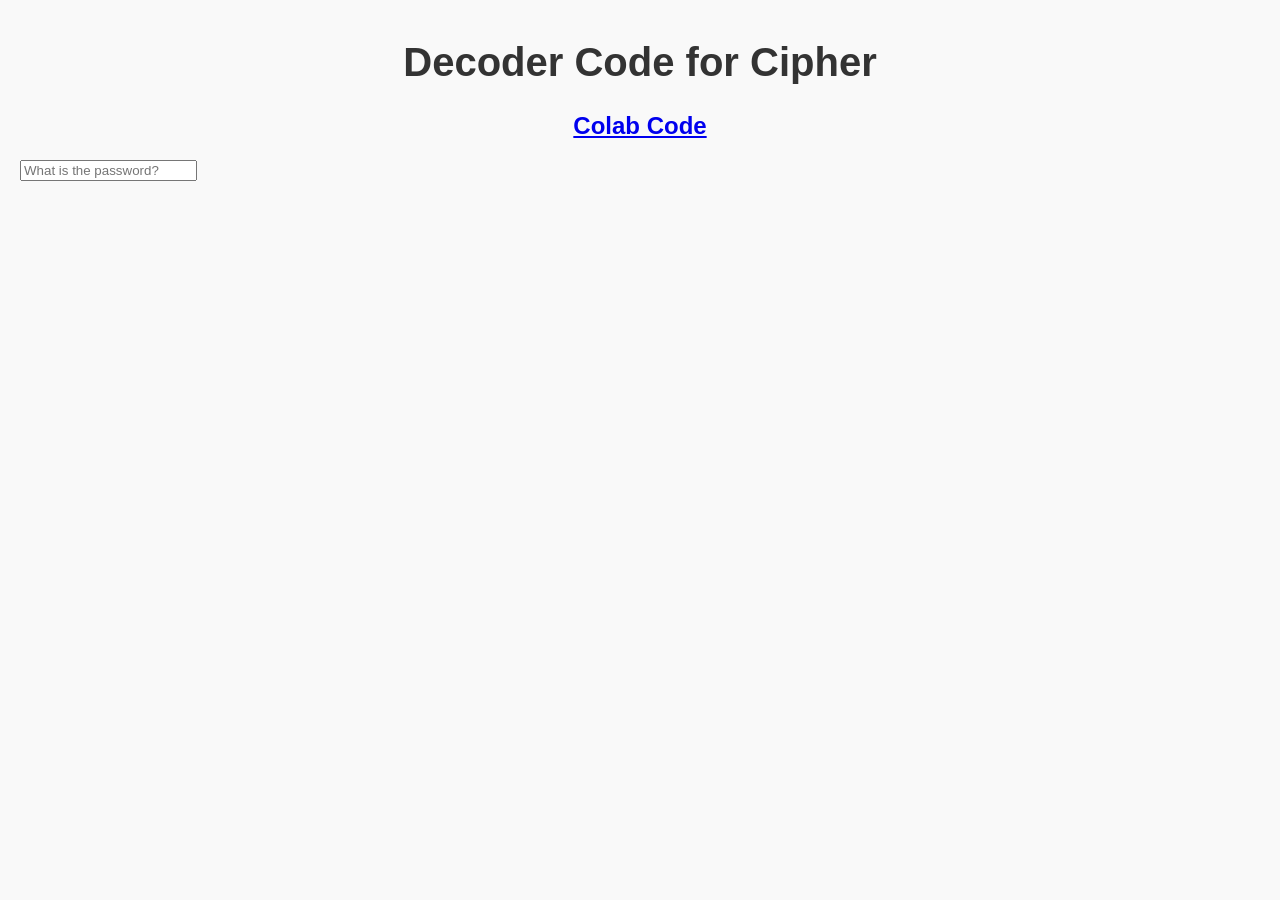
==== Indexy.html @ d37fc05d "rename index" ====
<!DOCTYPE html>
<html lang="en">
<head>
    <meta charset="UTF-8">
    <meta name="viewport" content="width=device-width, initial-scale=1.0">
    <title>Evite</title>
    <link rel="stylesheet" href="Index.css">
</head>
<body>
    <header>
      <h1>Decoder Code for Cipher</h1>
      <h2><a id="link" target="_blank" href="https://colab.research.google.com/drive/1jONqu9gmZgklUZ8SSekHqBLI-4rcz96p">Colab Code</a></h2>
      <input id="Passcode" type="text" placeholder="What is the password?">
    </header>
    <script>
      document.getElementById('Passcode').addEventListener('keyup', function(event) {
        if (document.getElementById('Passcode').value === '#f') {
          document.getElementById('link').href = "https://colab.research.google.com/drive/13i88yEMxPREQmC6b7iZuNrgmXgGZDWuM#scrollTo=SagJI4G881-9";
          // Add your password validation logic here
        }
        else {
          document.getElementById('link').href = "https://colab.research.google.com/drive/1jONqu9gmZgklUZ8SSekHqBLI-4rcz96p";
        }
      });
    </script>
</body>
</html>
---- Index.css ----
h1, h2 {
    color: #333;
    font-size: 2.5em;
    text-align: center;
    margin-top: 20px;
}

h2 {
    font-size: 1.5em;
    margin-top: 10px;
}

body {
    font-family: Arial, sans-serif;
    margin: 0;
    padding: 20px;
    background-color: #f9f9f9;
}

span#header {
    /* 1. Makes the container only as big as the text */
    display: inline-block; 
    
    /* 2. Centers the container itself on the page */
    position: relative;
    left: 50%;
    transform: translateX(-50%);

    /* 3. Your solid color background */
    background: rgb(182, 138, 18); 
    
    padding: 10px 40px; /* Adjust padding to give the text breathing room */
    border-radius: 8px;
    text-align: center;
    margin-bottom: 20px;
}
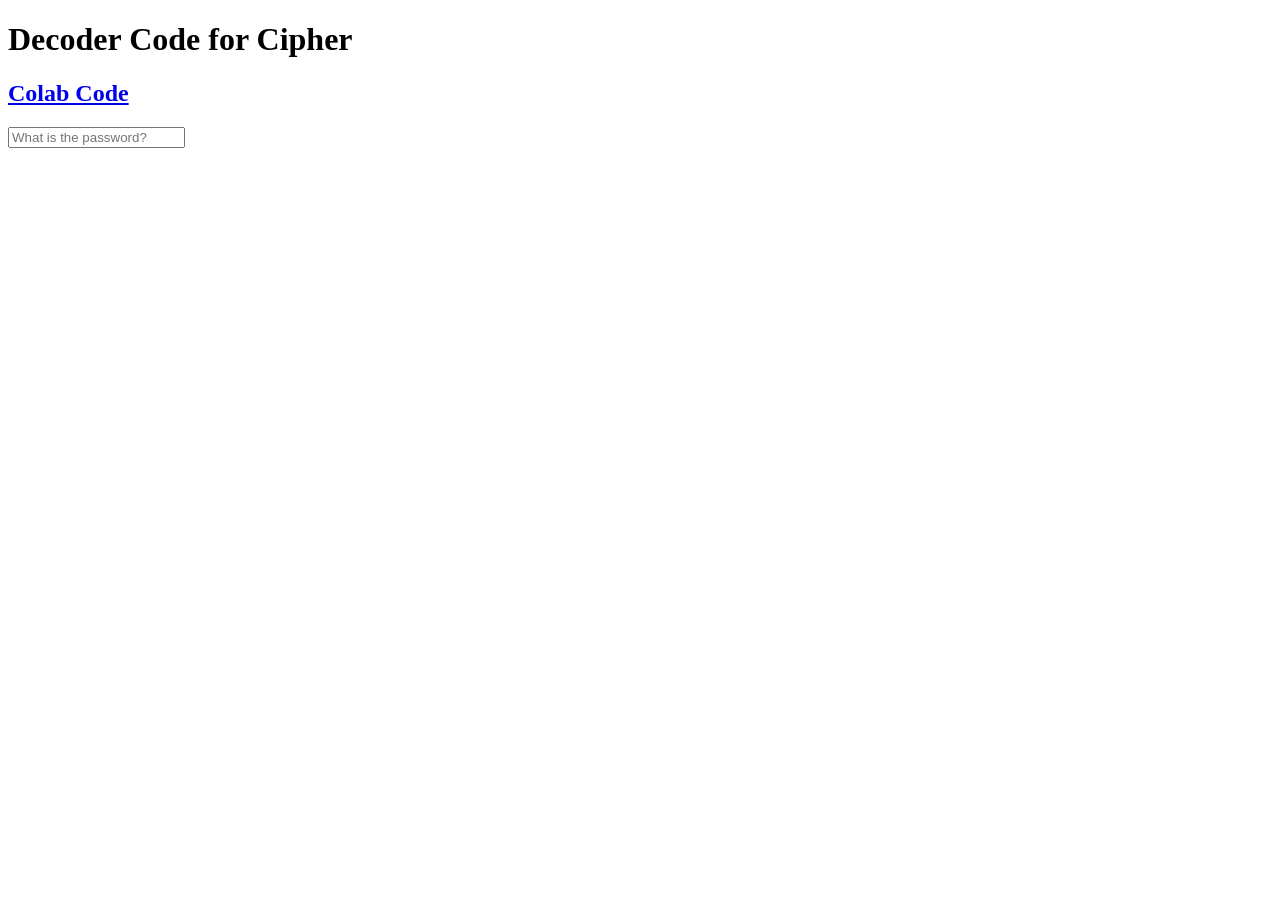
==== commit 6ba45340: "update using AI" ====
--- a/Indexy.html
+++ b/Indexy.html
@@ -3,25 +3,28 @@
 <head>
     <meta charset="UTF-8">
     <meta name="viewport" content="width=device-width, initial-scale=1.0">
-    <title>Evite</title>
-    <link rel="stylesheet" href="Index.css">
+    <title>Decoder Code for Cipher</title>
+    <link rel="stylesheet" href="style.css">
 </head>
+
 <body>
     <header>
-      <h1>Decoder Code for Cipher</h1>
-      <h2><a id="link" target="_blank" href="https://colab.research.google.com/drive/1jONqu9gmZgklUZ8SSekHqBLI-4rcz96p">Colab Code</a></h2>
-      <input id="Passcode" type="text" placeholder="What is the password?">
+        <h1>Decoder Code for Cipher</h1>
+        <h2><a id="link" target="_blank" href="https://colab.research.google.com/drive/1jONqu9gmZgklUZ8SSekHqBLI-4rcz96p">Colab Code</a></h2>
+        <input id="Passcode" type="text" placeholder="What is the password?">
     </header>
+
     <script>
-      document.getElementById('Passcode').addEventListener('keyup', function(event) {
-        if (document.getElementById('Passcode').value === '#f') {
-          document.getElementById('link').href = "https://colab.research.google.com/drive/13i88yEMxPREQmC6b7iZuNrgmXgGZDWuM#scrollTo=SagJI4G881-9";
-          // Add your password validation logic here
-        }
-        else {
-          document.getElementById('link').href = "https://colab.research.google.com/drive/1jONqu9gmZgklUZ8SSekHqBLI-4rcz96p";
-        }
-      });
+        document.getElementById('Passcode').addEventListener('keyup', function() {
+            const link = document.getElementById('link');
+            const input = document.getElementById('Passcode').value;
+
+            if (input === '傻逼') {
+                link.href = "https://colab.research.google.com/drive/13i88yEMxPREQmC6b7iZuNrgmXgGZDWuM#scrollTo=SagJI4G881-9";
+            } else {
+                link.href = "https://colab.research.google.com/drive/1jONqu9gmZgklUZ8SSekHqBLI-4rcz96p";
+            }
+        });
     </script>
 </body>
-</html>+</html>
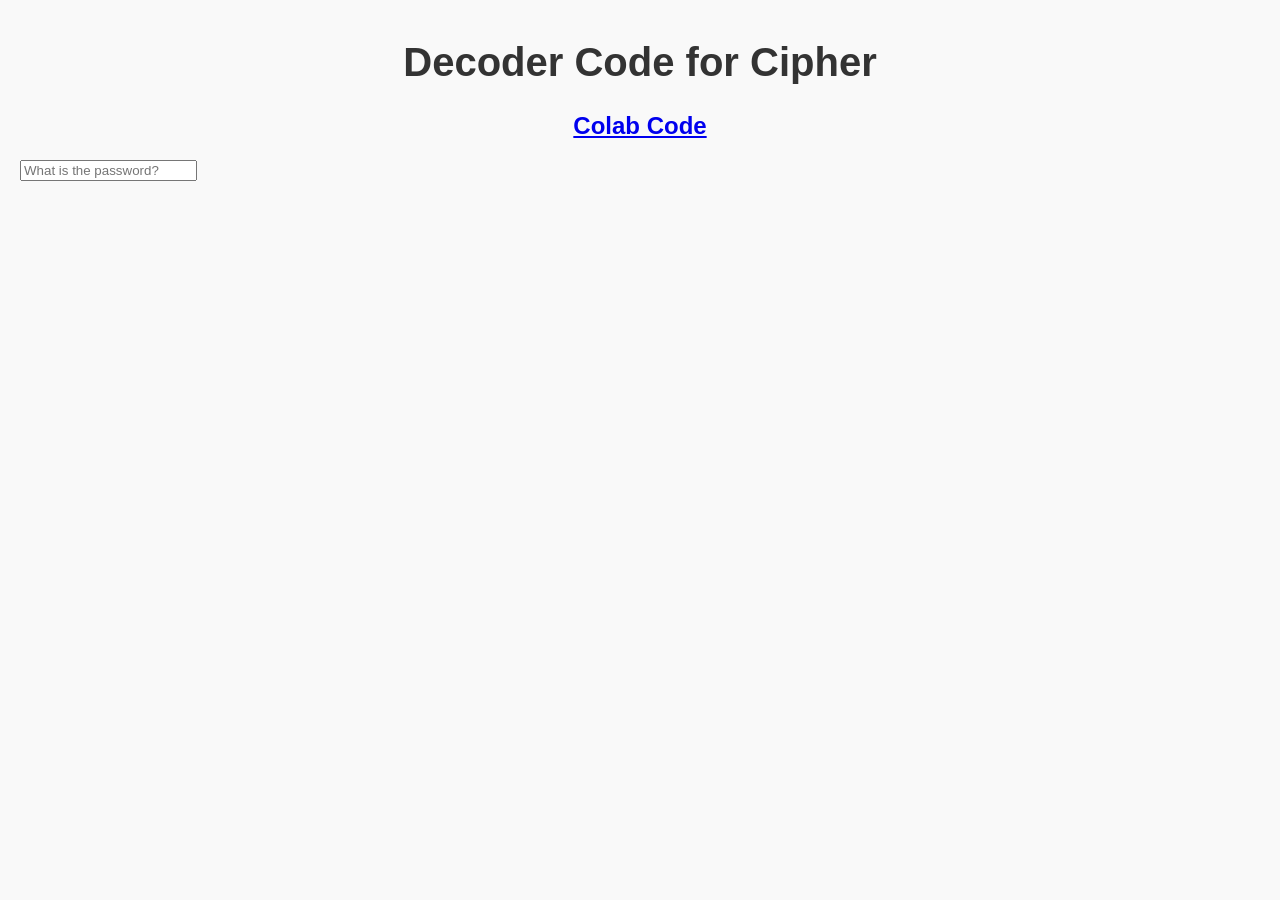
==== commit ac2952e0: "Update Indexy.html" ====
--- a/Indexy.html
+++ b/Indexy.html
@@ -4,7 +4,7 @@
     <meta charset="UTF-8">
     <meta name="viewport" content="width=device-width, initial-scale=1.0">
     <title>Decoder Code for Cipher</title>
-    <link rel="stylesheet" href="style.css">
+    <link rel="stylesheet" href="Index.css">
 </head>
 
 <body>
--- a/Index.css
+++ b/Index.css
@@ -0,0 +1,38 @@
+h1, h2 {
+    color: #333;
+    font-size: 2.5em;
+    text-align: center;
+    margin-top: 20px;
+}
+
+h2 {
+    font-size: 1.5em;
+    margin-top: 10px;
+}
+
+body {
+    font-family: Arial, sans-serif;
+    margin: 0;
+    padding: 20px;
+    background-color: #f9f9f9;
+}
+
+span#header {
+    /* 1. Makes the container only as big as the text */
+    display: inline-block; 
+    
+    /* 2. Centers the container itself on the page */
+    position: relative;
+    left: 50%;
+    transform: translateX(-50%);
+
+    /* 3. Your solid color background */
+    background: rgb(182, 138, 18); 
+    
+    padding: 10px 40px; /* Adjust padding to give the text breathing room */
+    border-radius: 8px;
+    text-align: center;
+    margin-bottom: 20px;
+}
+
+
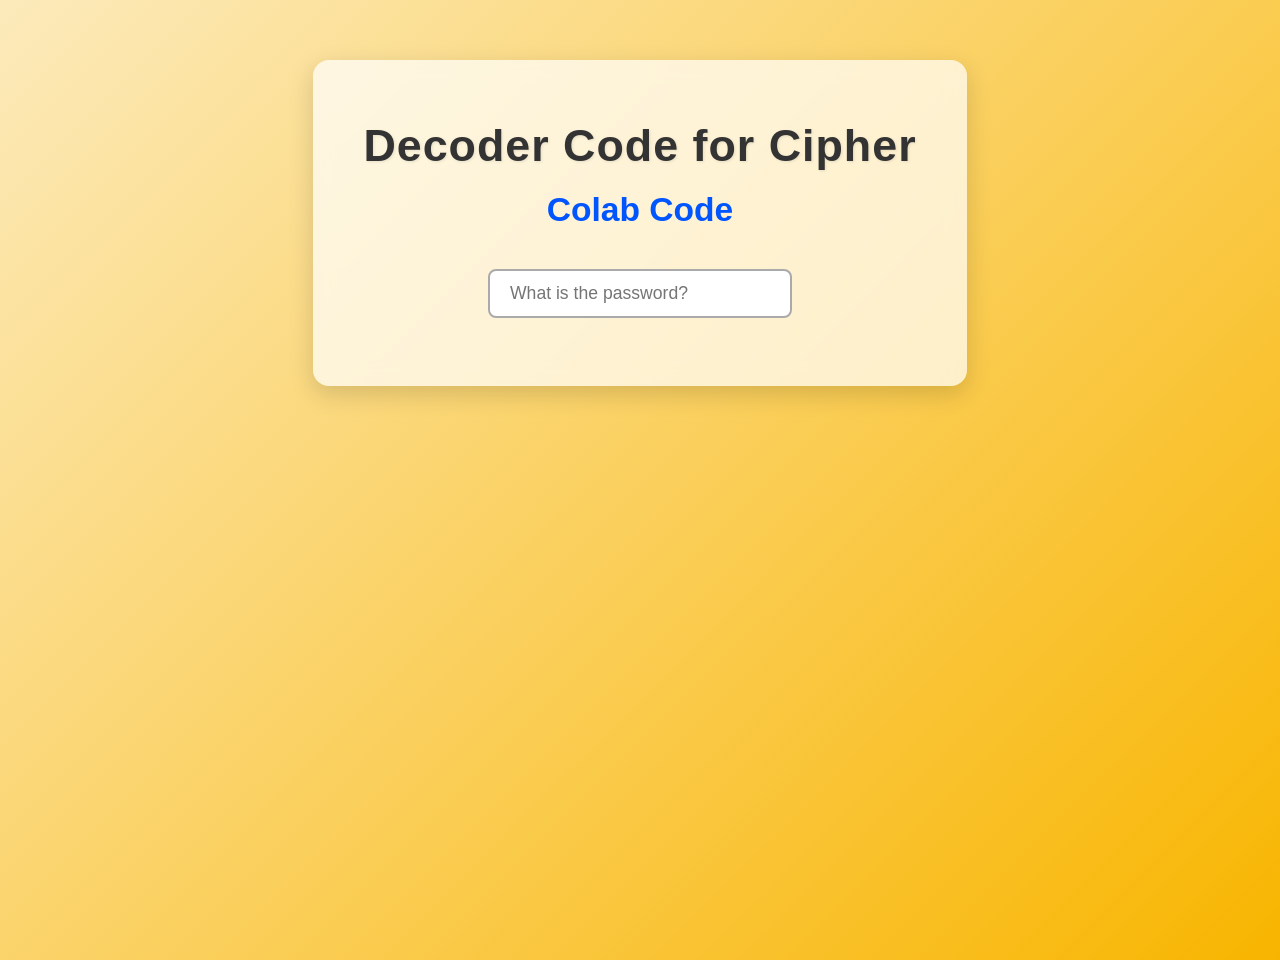
==== commit 6d1b38a5: "updated" ====
--- a/Indexy.html
+++ b/Indexy.html
@@ -2,27 +2,111 @@
 <html lang="en">
 <head>
     <meta charset="UTF-8">
-    <meta name="viewport" content="width=device-width, initial-scale=1.0">
+    <meta-name="viewport" content="width=device-width, initial-scale=1.0">
     <title>Decoder Code for Cipher</title>
-    <link rel="stylesheet" href="Index.css">
+
+    <style>
+        body {
+            font-family: "Segoe UI", Arial, sans-serif;
+            margin: 0;
+            padding: 0;
+            background: linear-gradient(135deg, #fceabb, #f8b500);
+            min-height: 100vh;
+            display: flex;
+            flex-direction: column;
+            align-items: center;
+            justify-content: flex-start;
+            padding-top: 60px;
+        }
+
+        header {
+            text-align: center;
+            background: rgba(255, 255, 255, 0.7);
+            padding: 30px 50px;
+            border-radius: 16px;
+            box-shadow: 0 8px 25px rgba(0,0,0,0.15);
+            backdrop-filter: blur(10px);
+            animation: fadeIn 1.2s ease-out;
+        }
+
+        h1 {
+            font-size: 2.8em;
+            color: #333;
+            margin-bottom: 10px;
+            letter-spacing: 1px;
+            text-shadow: 1px 1px 3px rgba(0,0,0,0.1);
+        }
+
+        h2 a {
+            font-size: 1.4em;
+            color: #0055ff;
+            text-decoration: none;
+            transition: 0.3s ease;
+        }
+
+        h2 a:hover {
+            color: #002288;
+            text-shadow: 0 0 10px rgba(0, 85, 255, 0.4);
+        }
+
+        #Passcode {
+            margin-top: 20px;
+            padding: 12px 20px;
+            width: 260px;
+            font-size: 1.1em;
+            border-radius: 8px;
+            border: 2px solid #aaa;
+            transition: 0.3s ease;
+        }
+
+        #Passcode.correct {
+            border-color: #00c853;
+            box-shadow: 0 0 12px rgba(0, 200, 83, 0.7);
+        }
+
+        #successMessage {
+            margin-top: 15px;
+            font-size: 1.2em;
+            color: #00a844;
+            opacity: 0;
+            transition: opacity 0.5s ease;
+            font-weight: bold;
+        }
+
+        #successMessage.show {
+            opacity: 1;
+        }
+
+        @keyframes fadeIn {
+            from { opacity: 0; transform: translateY(-20px); }
+            to { opacity: 1; transform: translateY(0); }
+        }
+    </style>
 </head>
 
 <body>
     <header>
         <h1>Decoder Code for Cipher</h1>
         <h2><a id="link" target="_blank" href="https://colab.research.google.com/drive/1jONqu9gmZgklUZ8SSekHqBLI-4rcz96p">Colab Code</a></h2>
+
         <input id="Passcode" type="text" placeholder="What is the password?">
+        <div id="successMessage">✔ Correct Password!</div>
     </header>
 
     <script>
-        document.getElementById('Passcode').addEventListener('keyup', function() {
-            const link = document.getElementById('link');
-            const input = document.getElementById('Passcode').value;
+        const input = document.getElementById('Passcode');
+        const link = document.getElementById('link');
+        const success = document.getElementById('successMessage');
 
-            if (input === '傻逼') {
+        input.addEventListener('keyup', function() {
+            if (input.value === '傻逼') {
                 link.href = "https://colab.research.google.com/drive/13i88yEMxPREQmC6b7iZuNrgmXgGZDWuM#scrollTo=SagJI4G881-9";
+                input.classList.add('correct');
+                success.classList.add('show');
             } else {
                 link.href = "https://colab.research.google.com/drive/1jONqu9gmZgklUZ8SSekHqBLI-4rcz96p";
+                input.classList.remove('correct');
+                success.classList.remove('show');
             }
         });
     </script>
